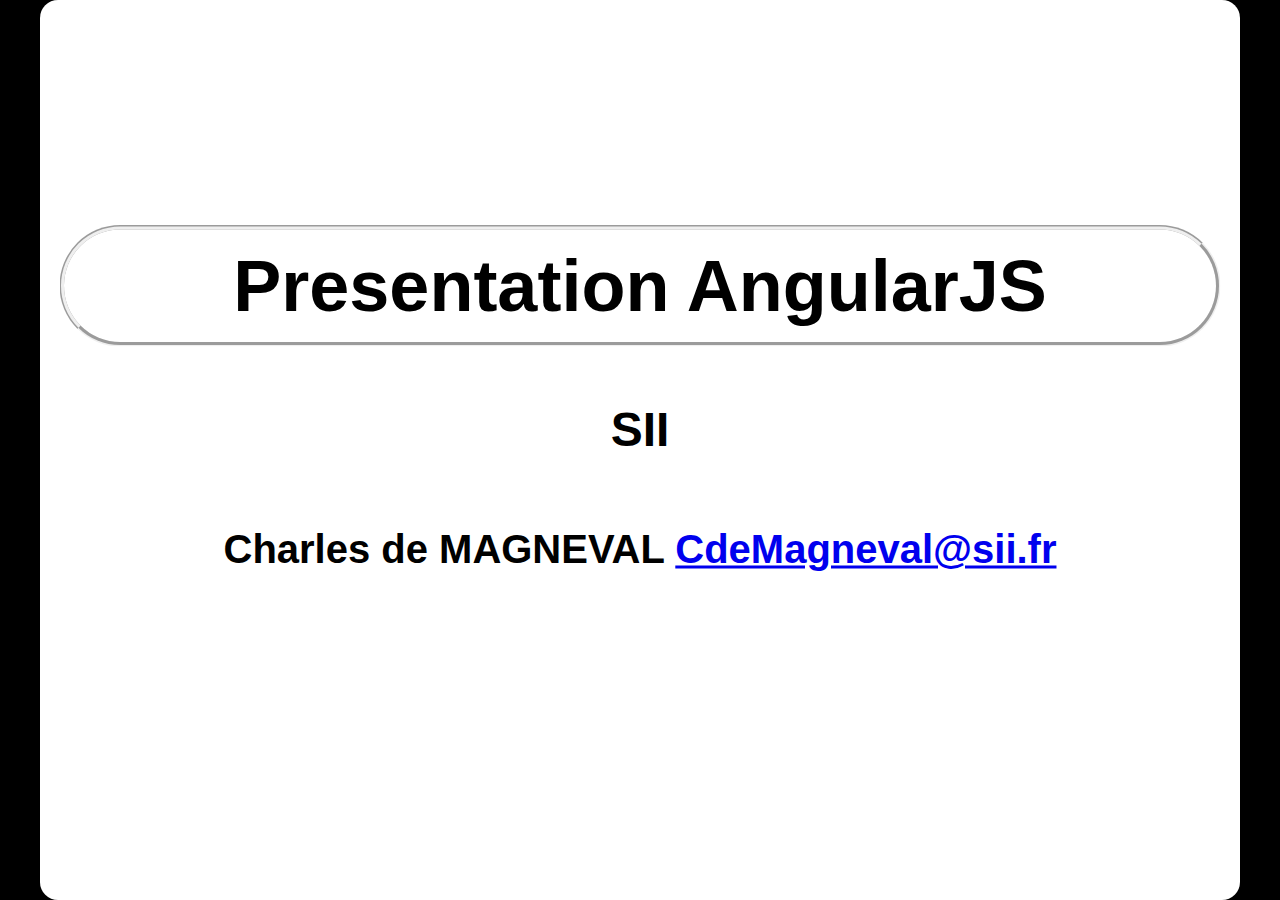
==== AngularJS/index.html @ fe57d711 "rajout de l'affichage dans l'éditeur" ====
<!DOCTYPE html>
<head>
<meta charset="utf-8">
  <meta name="author" content="SII" />
  <title>Presentation AngularJS</title>
  <style type="text/css">code{white-space: pre;}</style>
  <link rel="stylesheet" href="../stylesheets/sii.css" />
  <meta name="apple-mobile-web-app-capable" content="yes">
  <meta name="apple-mobile-web-app-status-bar-style" content="black-translucent" />
  <meta name="viewport" content="width=device-width; initial-scale=1.0; maximum-scale=1.0; user-scalable=0;" />
  <!--
  extra links
  -->
  <link rel="apple-touch-icon" href="../images/HTML.png" />
  
</head>
<body>
<section>
  <h1 class="title">Presentation AngularJS</h1>
  <h2 class="author">SII</h2>
  <h3 class="date">Charles de MAGNEVAL <script type="text/javascript">
                   <!--
                   h='&#x73;&#x69;&#x69;&#46;&#102;&#114;';a='&#64;';n='&#x63;&#100;&#x65;&#x6d;&#x61;&#x67;&#110;&#x65;&#118;&#x61;&#108;';e=n+a+h;
                   document.write('<a h'+'ref'+'="ma'+'ilto'+':'+e+'">'+'CdeMagneval@sii.fr'+'<\/'+'a'+'>');
                   // -->
                   </script><noscript>&#x43;&#100;&#x65;&#x4d;&#x61;&#x67;&#110;&#x65;&#118;&#x61;&#108;&#64;&#x73;&#x69;&#x69;&#46;&#102;&#114;&#32;&#40;&#x63;&#100;&#x65;&#x6d;&#x61;&#x67;&#110;&#x65;&#118;&#x61;&#108;&#32;&#x61;&#116;&#32;&#x73;&#x69;&#x69;&#32;&#100;&#x6f;&#116;&#32;&#102;&#114;&#x29;</noscript></h3>
</section>
<section class="slide level1" id="plan">
<h1>Plan</h1>
<ul class="incremental">
<li>Introduction</li>
<li>Le Binding</li>
<li>Les ressources</li>
<li>les directives</li>
<li>Avantages et inconvénients</li>
<li>Question/réponses</li>
</ul>
</section>
<section class="slide level1" id="introduction">
<h1>Introduction</h1>
<ul class="incremental">
<li>GWT et après</li>
<li>Les services Rests</li>
</ul>
</section>
<section class="slide level1" id="le-binding">
<h1>Le Binding</h1>
<ul class="incremental">
<li><a href="http://plnkr.co/edit/GYDE6mhYT3WweFDCCMYp?p=preview">la visualisation</a></li>
<li><a href="http://plnkr.co/edit/z5XxZ63iZ0DajUEQZKqZ?p=preview">l'édition</a></li>
<li><a href="">les répétitions</a></li>
<li><a href="">le tri</a></li>
<li><a href="">le filtrage</a></li>
</ul>
</section>
<section class="slide level1" id="les-ressources">
<h1>Les ressources</h1>
<ul class="incremental">
<li>la récupération</li>
<li>l'enrichissement</li>
<li>la remonté d'information</li>
</ul>
</section>
<section class="slide level1" id="les-directives">
<h1>les directives</h1>
<ul class="incremental">
<li>le formatage</li>
<li>le concept MVC</li>
</ul>
</section>
<section class="slide level1" id="avantages-et-inconvénients">
<h1>Avantages et inconvénients</h1>
</section>
<section class="slide level1" id="questionréponses">
<h1>Question/réponses</h1>
</section>
<!-- {{{{ dzslides core
#
#
#     __  __  __       .  __   ___  __
#    |  \  / /__` |    | |  \ |__  /__`
#    |__/ /_ .__/ |___ | |__/ |___ .__/ core :€
#
#
# The following block of code is not supposed to be edited.
# But if you want to change the behavior of these slides,
# feel free to hack it!
#
-->

<div id="progress-bar"></div>

<!-- Default Style -->
<style>
  * { margin: 0; padding: 0; -moz-box-sizing: border-box; -webkit-box-sizing: border-box; box-sizing: border-box; }
  details { display: none; }
  body {
    width: 800px; height: 600px;
    margin-left: -400px; margin-top: -300px;
    position: absolute; top: 50%; left: 50%;
    overflow: hidden;
  }
  section {
    position: absolute;
    pointer-events: none;
    width: 100%; height: 100%;
  }
  section[aria-selected] { pointer-events: auto; }
  html { overflow: hidden; }
  body { display: none; }
  body.loaded { display: block; }
  .incremental {visibility: hidden; }
  .incremental[active] {visibility: visible; }
  #progress-bar{
    bottom: 0;
    position: absolute;
    -moz-transition: width 400ms linear 0s;
    -webkit-transition: width 400ms linear 0s;
    -ms-transition: width 400ms linear 0s;
    transition: width 400ms linear 0s;
  }
  figure {
    width: 100%;
    height: 100%;
  }
  figure > * {
    position: absolute;
  }
  figure > img, figure > video {
    width: 100%; height: 100%;
  }
</style>

<script>
  var Dz = {
    remoteWindows: [],
    idx: -1,
    step: 0,
    slides: null,
    progressBar : null,
    params: {
      autoplay: "1"
    }
  };

  Dz.init = function() {
    document.body.className = "loaded";
    this.slides = $$("body > section");
    this.progressBar = $("#progress-bar");
    this.setupParams();
    this.onhashchange();
    this.setupTouchEvents();
    this.onresize();
  }
  
  Dz.setupParams = function() {
    var p = window.location.search.substr(1).split('&');
    p.forEach(function(e, i, a) {
      var keyVal = e.split('=');
      Dz.params[keyVal[0]] = decodeURIComponent(keyVal[1]);
    });
  // Specific params handling
    if (!+this.params.autoplay)
      $$.forEach($$("video"), function(v){ v.controls = true });
  }

  Dz.onkeydown = function(aEvent) {
    // Don't intercept keyboard shortcuts
    if (aEvent.altKey
      || aEvent.ctrlKey
      || aEvent.metaKey
      || aEvent.shiftKey) {
      return;
    }
    if ( aEvent.keyCode == 37 // left arrow
      || aEvent.keyCode == 38 // up arrow
      || aEvent.keyCode == 33 // page up
    ) {
      aEvent.preventDefault();
      this.back();
    }
    if ( aEvent.keyCode == 39 // right arrow
      || aEvent.keyCode == 40 // down arrow
      || aEvent.keyCode == 34 // page down
    ) {
      aEvent.preventDefault();
      this.forward();
    }
    if (aEvent.keyCode == 35) { // end
      aEvent.preventDefault();
      this.goEnd();
    }
    if (aEvent.keyCode == 36) { // home
      aEvent.preventDefault();
      this.goStart();
    }
    if (aEvent.keyCode == 32) { // space
      aEvent.preventDefault();
      this.toggleContent();
    }
    if (aEvent.keyCode == 70) { // f
      aEvent.preventDefault();
      this.goFullscreen();
    }
  }

  /* Touch Events */

  Dz.setupTouchEvents = function() {
    var orgX, newX;
    var tracking = false;

    var db = document.body;
    db.addEventListener("touchstart", start.bind(this), false);
    db.addEventListener("touchmove", move.bind(this), false);

    function start(aEvent) {
      aEvent.preventDefault();
      tracking = true;
      orgX = aEvent.changedTouches[0].pageX;
    }

    function move(aEvent) {
      if (!tracking) return;
      newX = aEvent.changedTouches[0].pageX;
      if (orgX - newX > 100) {
        tracking = false;
        this.forward();
      } else {
        if (orgX - newX < -100) {
          tracking = false;
          this.back();
        }
      }
    }
  }

  /* Adapt the size of the slides to the window */

  Dz.onresize = function() {
    var db = document.body;
    var sx = db.clientWidth / window.innerWidth;
    var sy = db.clientHeight / window.innerHeight;
    var transform = "scale(" + (1/Math.max(sx, sy)) + ")";

    db.style.MozTransform = transform;
    db.style.WebkitTransform = transform;
    db.style.OTransform = transform;
    db.style.msTransform = transform;
    db.style.transform = transform;
  }


  Dz.getDetails = function(aIdx) {
    var s = $("section:nth-of-type(" + aIdx + ")");
    var d = s.$("details");
    return d ? d.innerHTML : "";
  }

  Dz.onmessage = function(aEvent) {
    var argv = aEvent.data.split(" "), argc = argv.length;
    argv.forEach(function(e, i, a) { a[i] = decodeURIComponent(e) });
    var win = aEvent.source;
    if (argv[0] === "REGISTER" && argc === 1) {
      this.remoteWindows.push(win);
      this.postMsg(win, "REGISTERED", document.title, this.slides.length);
      this.postMsg(win, "CURSOR", this.idx + "." + this.step);
      return;
    }
    if (argv[0] === "BACK" && argc === 1)
      this.back();
    if (argv[0] === "FORWARD" && argc === 1)
      this.forward();
    if (argv[0] === "START" && argc === 1)
      this.goStart();
    if (argv[0] === "END" && argc === 1)
      this.goEnd();
    if (argv[0] === "TOGGLE_CONTENT" && argc === 1)
      this.toggleContent();
    if (argv[0] === "SET_CURSOR" && argc === 2)
      window.location.hash = "#" + argv[1];
    if (argv[0] === "GET_CURSOR" && argc === 1)
      this.postMsg(win, "CURSOR", this.idx + "." + this.step);
    if (argv[0] === "GET_NOTES" && argc === 1)
      this.postMsg(win, "NOTES", this.getDetails(this.idx));
  }

  Dz.toggleContent = function() {
    // If a Video is present in this new slide, play it.
    // If a Video is present in the previous slide, stop it.
    var s = $("section[aria-selected]");
    if (s) {
      var video = s.$("video");
      if (video) {
        if (video.ended || video.paused) {
          video.play();
        } else {
          video.pause();
        }
      }
    }
  }

  Dz.setCursor = function(aIdx, aStep) {
    // If the user change the slide number in the URL bar, jump
    // to this slide.
    aStep = (aStep != 0 && typeof aStep !== "undefined") ? "." + aStep : ".0";
    window.location.hash = "#" + aIdx + aStep;
  }

  Dz.onhashchange = function() {
    var cursor = window.location.hash.split("#"),
        newidx = 1,
        newstep = 0;
    if (cursor.length == 2) {
      newidx = ~~cursor[1].split(".")[0];
      newstep = ~~cursor[1].split(".")[1];
      if (newstep > Dz.slides[newidx - 1].$$('.incremental > *').length) {
        newstep = 0;
        newidx++;
      }
    }
    this.setProgress(newidx, newstep);
    if (newidx != this.idx) {
      this.setSlide(newidx);
    }
    if (newstep != this.step) {
      this.setIncremental(newstep);
    }
    for (var i = 0; i < this.remoteWindows.length; i++) {
      this.postMsg(this.remoteWindows[i], "CURSOR", this.idx + "." + this.step);
    }
  }

  Dz.back = function() {
    if (this.idx == 1 && this.step == 0) {
      return;
    }
    if (this.step == 0) {
      this.setCursor(this.idx - 1,
                     this.slides[this.idx - 2].$$('.incremental > *').length);
    } else {
      this.setCursor(this.idx, this.step - 1);
    }
  }

  Dz.forward = function() {
    if (this.idx >= this.slides.length &&
        this.step >= this.slides[this.idx - 1].$$('.incremental > *').length) {
        return;
    }
    if (this.step >= this.slides[this.idx - 1].$$('.incremental > *').length) {
      this.setCursor(this.idx + 1, 0);
    } else {
      this.setCursor(this.idx, this.step + 1);
    }
  }

  Dz.goStart = function() {
    this.setCursor(1, 0);
  }

  Dz.goEnd = function() {
    var lastIdx = this.slides.length;
    var lastStep = this.slides[lastIdx - 1].$$('.incremental > *').length;
    this.setCursor(lastIdx, lastStep);
  }

  Dz.setSlide = function(aIdx) {
    this.idx = aIdx;
    var old = $("section[aria-selected]");
    var next = $("section:nth-of-type("+ this.idx +")");
    if (old) {
      old.removeAttribute("aria-selected");
      var video = old.$("video");
      if (video) {
        video.pause();
      }
    }
    if (next) {
      next.setAttribute("aria-selected", "true");
      var video = next.$("video");
      if (video && !!+this.params.autoplay) {
        video.play();
      }
    } else {
      // That should not happen
      this.idx = -1;
      // console.warn("Slide doesn't exist.");
    }
  }

  Dz.setIncremental = function(aStep) {
    this.step = aStep;
    var old = this.slides[this.idx - 1].$('.incremental > *[aria-selected]');
    if (old) {
      old.removeAttribute('aria-selected');
    }
    var incrementals = $$('.incremental');
    if (this.step <= 0) {
      $$.forEach(incrementals, function(aNode) {
        aNode.removeAttribute('active');
      });
      return;
    }
    var next = this.slides[this.idx - 1].$$('.incremental > *')[this.step - 1];
    if (next) {
      next.setAttribute('aria-selected', true);
      next.parentNode.setAttribute('active', true);
      var found = false;
      $$.forEach(incrementals, function(aNode) {
        if (aNode != next.parentNode)
          if (found)
            aNode.removeAttribute('active');
          else
            aNode.setAttribute('active', true);
        else
          found = true;
      });
    } else {
      setCursor(this.idx, 0);
    }
    return next;
  }

  Dz.goFullscreen = function() {
    var html = $('html'),
        requestFullscreen = html.requestFullscreen || html.requestFullScreen || html.mozRequestFullScreen || html.webkitRequestFullScreen;
    if (requestFullscreen) {
      requestFullscreen.apply(html);
    }
  }
  
  Dz.setProgress = function(aIdx, aStep) {
    var slide = $("section:nth-of-type("+ aIdx +")");
    if (!slide)
      return;
    var steps = slide.$$('.incremental > *').length + 1,
        slideSize = 100 / (this.slides.length - 1),
        stepSize = slideSize / steps;
    this.progressBar.style.width = ((aIdx - 1) * slideSize + aStep * stepSize) + '%';
  }
  
  Dz.postMsg = function(aWin, aMsg) { // [arg0, [arg1...]]
    aMsg = [aMsg];
    for (var i = 2; i < arguments.length; i++)
      aMsg.push(encodeURIComponent(arguments[i]));
    aWin.postMessage(aMsg.join(" "), "*");
  }
  
  function init() {
    Dz.init();
    window.onkeydown = Dz.onkeydown.bind(Dz);
    window.onresize = Dz.onresize.bind(Dz);
    window.onhashchange = Dz.onhashchange.bind(Dz);
    window.onmessage = Dz.onmessage.bind(Dz);
  }

  window.onload = init;
</script>


<script> // Helpers
  if (!Function.prototype.bind) {
    Function.prototype.bind = function (oThis) {

      // closest thing possible to the ECMAScript 5 internal IsCallable
      // function 
      if (typeof this !== "function")
      throw new TypeError(
        "Function.prototype.bind - what is trying to be fBound is not callable"
      );

      var aArgs = Array.prototype.slice.call(arguments, 1),
          fToBind = this,
          fNOP = function () {},
          fBound = function () {
            return fToBind.apply( this instanceof fNOP ? this : oThis || window,
                   aArgs.concat(Array.prototype.slice.call(arguments)));
          };

      fNOP.prototype = this.prototype;
      fBound.prototype = new fNOP();

      return fBound;
    };
  }

  var $ = (HTMLElement.prototype.$ = function(aQuery) {
    return this.querySelector(aQuery);
  }).bind(document);

  var $$ = (HTMLElement.prototype.$$ = function(aQuery) {
    return this.querySelectorAll(aQuery);
  }).bind(document);

  $$.forEach = function(nodeList, fun) {
    Array.prototype.forEach.call(nodeList, fun);
  }

</script>
<!-- vim: set fdm=marker: }}} -->
</body>
</html>
---- stylesheets/sii.css ----
html {
  background-color: black;
}

body {
  background-color: white;
  border-radius: 12px
}

/* A section is a slide. It's size is 800x600, and this will never change */
section {
  font-family: Arial, serif;
  font-size: 20pt;
}

address, blockquote, dl, fieldset, form, h1, h2, h3, h4, h5, h6, hr, ol, p, pre, table, ul, dl {
  padding: 10px 20px 10px 20px;
}

h1, h2, h3 {
  text-align: center;
  margin: 10pt 10pt 20pt 10pt;
}

ul, ol {
  margin: 10px 10px 10px 50px;
}

section.titleslide h1 {
  margin-top: 200px;
}

h1.title {
  margin-top: 150px;
}

h1 {
  font-size: 180%;
    border-radius: 1em; 
    -o-border-radius: 1em; 
    -moz-border-radius: 1em; 
    -webkit-border-radius: 1em; 
    border: buttonshadow groove medium;
}

h2 {
  font-size: 120%;
}

h3 {
  font-size: 100%;
}

q {
  quotes: "â€œ" "â€�" "â€˜" "â€™";
}

blockquote {
  font-style: italic;
}

/* Figures are displayed full-page, with the caption on
top of the image/video */
figure {
  background-color: black;
}

figcaption {
  margin: 70px;
}

footer {
  position: absolute;
  bottom: 0;
  width: 100%;
  padding: 40px;
  text-align: right;
  background-color: #F3F4F8;
  border-top: 1px solid #CCC;
}

/* Transition effect */
/* Feel free to change the transition effect for original
animations. See here:
https://developer.mozilla.org/en/CSS/CSS_transitions
How to use CSS3 Transitions: */
section {
  -moz-transition: left 400ms linear 0s;
  -webkit-transition: left 400ms linear 0s;
  -ms-transition: left 400ms linear 0s;
  -o-transition: left 400ms linear 0s;
  transition: left 400ms linear 0s;
}

/* Before */
section {
  left: -150%;
}

/* Now */
section[aria-selected] {
  left: 0;
}

/* After */
section[aria-selected] ~ section {
  left: +150%;
}

/* Incremental elements */

/* By default, visible */
.incremental > * {
  opacity: 1;
}

/* The current item */
.incremental > *[aria-selected] {
  color: red; opacity: 1;
}

/* The items to-be-selected */
.incremental > *[aria-selected] ~ * {
  opacity: 0.2;
}

img {
  background-color: white;
}

#le-cloud img {
  height: 90%;
  width: 100%;
}

#le-cloud-2, 
#avez-vous-des-questions  {
  background-color: white;
}

#avez-vous-des-questions figure {
  background-color: white;
}

#le-cloud-2  img,
#avez-vous-des-questions  img {
  padding-left:5%;  
  padding-right:5%;  
  padding-bottom:2%;  
  height: 80%;
  width: 90%;
}

#agnosticité-du-code-1 {
  text-align: center;
}

#agnosticité-du-code-1  img {
  text-align: center;
  padding-left:20%;  
  padding-right:20%;  
  padding-bottom:20%;  
  height: 60%;
  width: 60%;
}
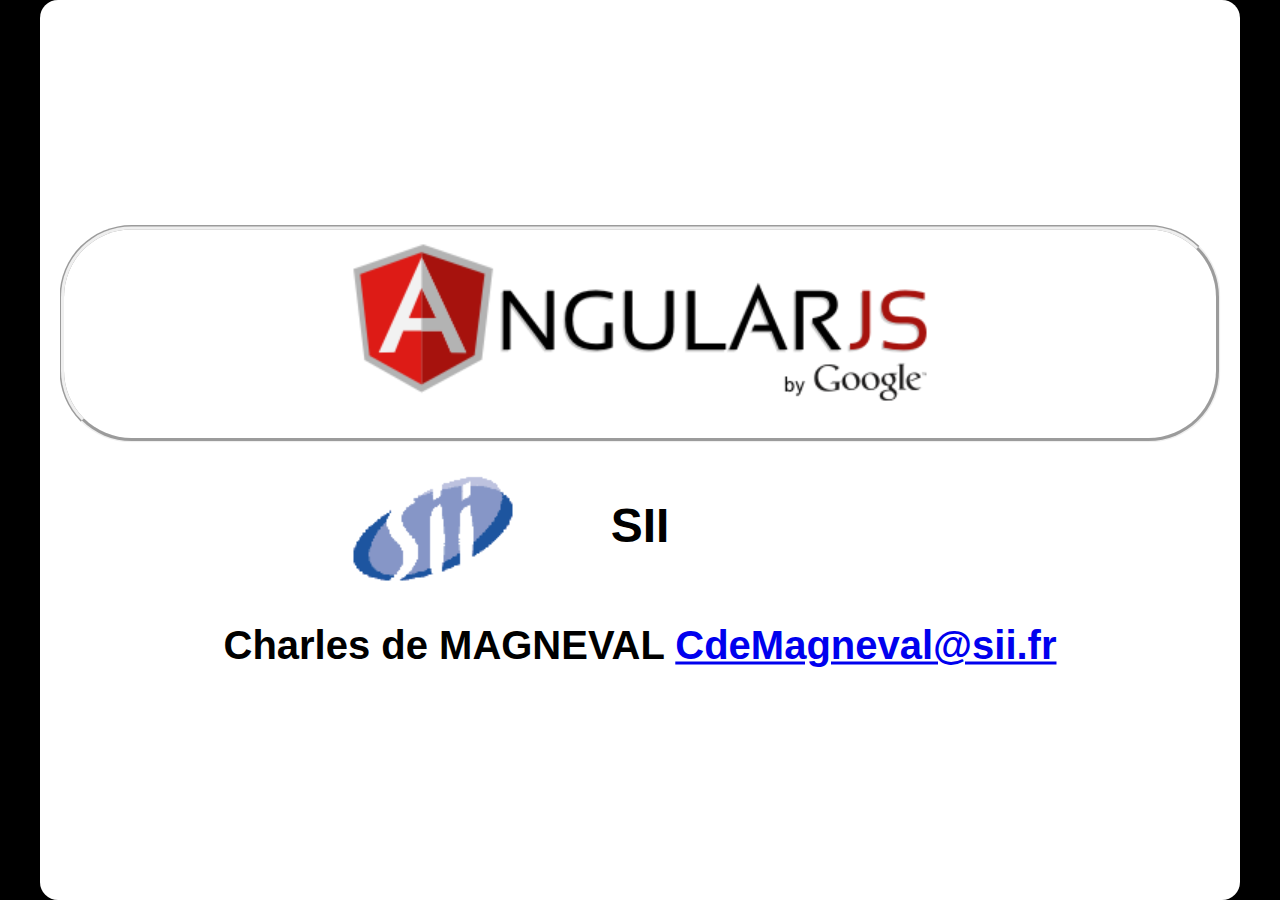
==== commit 1cd95f77: "Mise en place du style" ====
--- a/AngularJS/index.html
+++ b/AngularJS/index.html
@@ -2,7 +2,7 @@
 <head>
 <meta charset="utf-8">
   <meta name="author" content="SII" />
-  <title>Presentation AngularJS</title>
+  <title></title>
   <style type="text/css">code{white-space: pre;}</style>
   <link rel="stylesheet" href="../stylesheets/sii.css" />
   <meta name="apple-mobile-web-app-capable" content="yes">
@@ -16,7 +16,7 @@
 </head>
 <body>
 <section>
-  <h1 class="title">Presentation AngularJS</h1>
+  <h1 class="title"><img src="../images/AngularJS-large.png" title="AngularJS" /></h1>
   <h2 class="author">SII</h2>
   <h3 class="date">Charles de MAGNEVAL <script type="text/javascript">
                    <!--
@@ -25,7 +25,7 @@
                    // -->
                    </script><noscript>&#x43;&#100;&#x65;&#x4d;&#x61;&#x67;&#110;&#x65;&#118;&#x61;&#108;&#64;&#x73;&#x69;&#x69;&#46;&#102;&#114;&#32;&#40;&#x63;&#100;&#x65;&#x6d;&#x61;&#x67;&#110;&#x65;&#118;&#x61;&#108;&#32;&#x61;&#116;&#32;&#x73;&#x69;&#x69;&#32;&#100;&#x6f;&#116;&#32;&#102;&#114;&#x29;</noscript></h3>
 </section>
-<section class="slide level1" id="plan">
+<section id="plan" class="slide level1">
 <h1>Plan</h1>
 <ul class="incremental">
 <li>Introduction</li>
@@ -36,14 +36,14 @@
 <li>Question/réponses</li>
 </ul>
 </section>
-<section class="slide level1" id="introduction">
+<section id="introduction" class="slide level1">
 <h1>Introduction</h1>
 <ul class="incremental">
 <li>GWT et après</li>
 <li>Les services Rests</li>
 </ul>
 </section>
-<section class="slide level1" id="le-binding">
+<section id="le-binding" class="slide level1">
 <h1>Le Binding</h1>
 <ul class="incremental">
 <li><a href="http://plnkr.co/edit/GYDE6mhYT3WweFDCCMYp?p=preview">la visualisation</a></li>
@@ -53,25 +53,27 @@
 <li><a href="">le filtrage</a></li>
 </ul>
 </section>
-<section class="slide level1" id="les-ressources">
+<section id="les-ressources" class="slide level1">
 <h1>Les ressources</h1>
 <ul class="incremental">
 <li>la récupération</li>
 <li>l'enrichissement</li>
 <li>la remonté d'information</li>
+<li><a href="http://run.plnkr.co/QayFu8Gn0Sj5UctI/">le Cross Site</a></li>
+<li><a href="http://plnkr.co/edit/r8Euj835e4Ua4ZzIL49s?p=preview">Démo avec GitHub</a></li>
 </ul>
 </section>
-<section class="slide level1" id="les-directives">
+<section id="les-directives" class="slide level1">
 <h1>les directives</h1>
 <ul class="incremental">
 <li>le formatage</li>
 <li>le concept MVC</li>
 </ul>
 </section>
-<section class="slide level1" id="avantages-et-inconvénients">
+<section id="avantages-et-inconvénients" class="slide level1">
 <h1>Avantages et inconvénients</h1>
 </section>
-<section class="slide level1" id="questionréponses">
+<section id="questionréponses" class="slide level1">
 <h1>Question/réponses</h1>
 </section>
 <!-- {{{{ dzslides core
--- a/stylesheets/sii.css
+++ b/stylesheets/sii.css
@@ -164,3 +164,24 @@
   width: 60%;
 }
 
+section:not(.slide) {
+  background-image: url(../images/LogoSII.gif);
+  background-repeat: no-repeat;
+  background-position: 30% 60%;
+}
+
+section.slide {
+  background-image: url(../images/LogoSII.gif);
+  background-position-x: 20px;
+  background-position-y: 15px;
+  background-repeat: no-repeat;
+}
+
+section.slide h1 {
+  background-image: url(../images/AngularJS-small.png);
+  background-position-x: right;
+  background-position-y: center;
+  background-repeat: no-repeat;
+  background-origin: content-box;
+}
+
